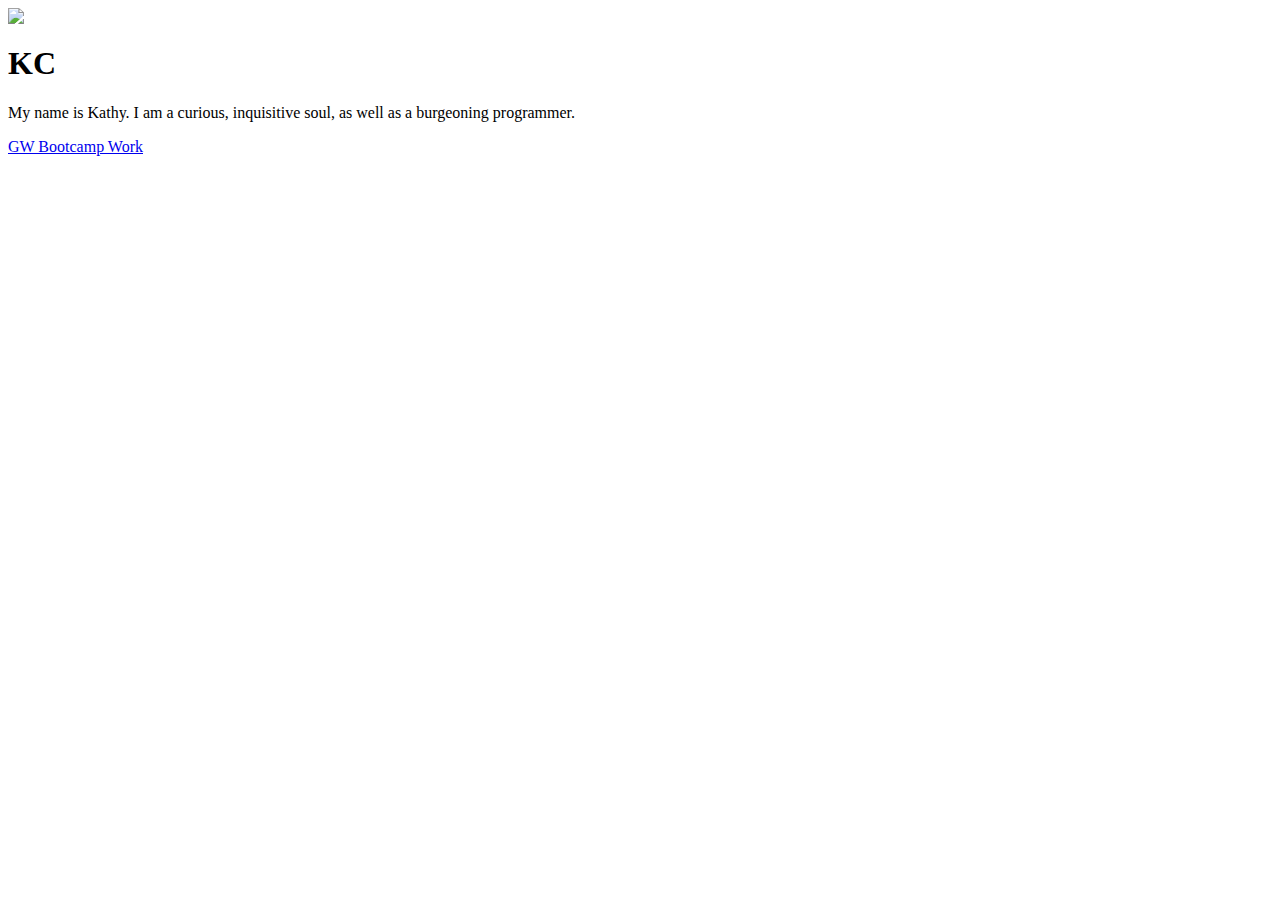
==== index.html @ 9d254126 "test" ====
<html>
    <header>
        <title>Home</title>
    </header>
    <body>
        <img src = "http://i346.photobucket.com/albums/p406/kcaska/BotWLink_zpsmwbxmbax.png"/> 
        <h1>KC</h1>
        <p>My name is Kathy. I am a curious, inquisitive soul, as well as a burgeoning programmer.</p>
        <a href= "https://kckaiser.github.io/GWBootcamp">GW Bootcamp Work</a>
    </body>
</html>
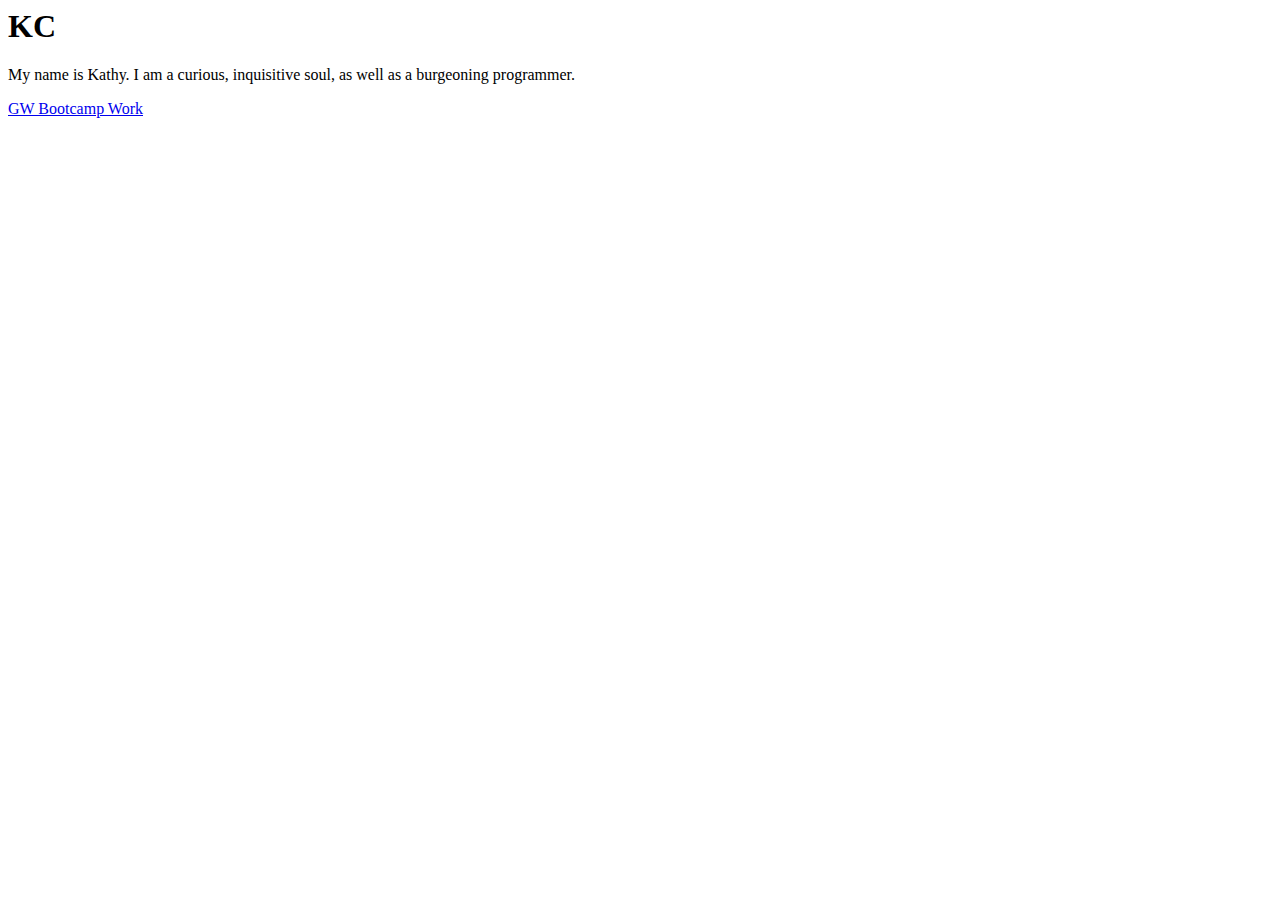
==== commit 8f502302: "test" ====
--- a/index.html
+++ b/index.html
@@ -3,7 +3,7 @@
         <title>Home</title>
     </header>
     <body>
-        <img src = "http://i346.photobucket.com/albums/p406/kcaska/BotWLink_zpsmwbxmbax.png"/> 
+        <weight = "50%", img src = "http://i346.photobucket.com/albums/p406/kcaska/BotWLink_zpsmwbxmbax.png"/> 
         <h1>KC</h1>
         <p>My name is Kathy. I am a curious, inquisitive soul, as well as a burgeoning programmer.</p>
         <a href= "https://kckaiser.github.io/GWBootcamp">GW Bootcamp Work</a>
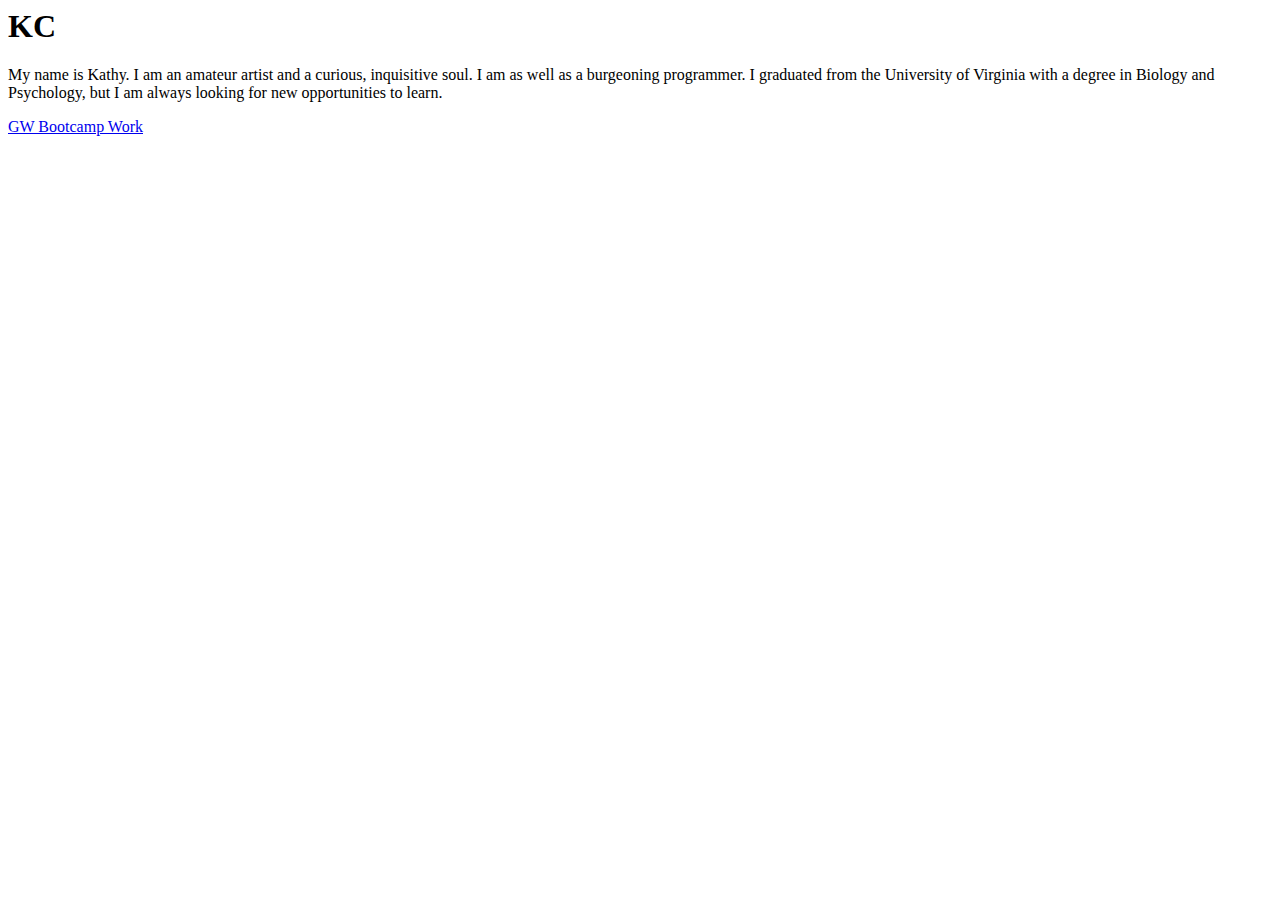
==== commit 970f0e15: "Gosh darnit" ====
--- a/index.html
+++ b/index.html
@@ -5,7 +5,7 @@
     <body>
         <weight = "50%", img src = "http://i346.photobucket.com/albums/p406/kcaska/BotWLink_zpsmwbxmbax.png"/> 
         <h1>KC</h1>
-        <p>My name is Kathy. I am a curious, inquisitive soul, as well as a burgeoning programmer.</p>
+        <p>My name is Kathy. I am an amateur artist and a curious, inquisitive soul. I am as well as a burgeoning programmer. I graduated from the University of Virginia with a degree in Biology and Psychology, but I am always looking for new opportunities to learn.</p>
         <a href= "https://kckaiser.github.io/GWBootcamp">GW Bootcamp Work</a>
     </body>
 </html>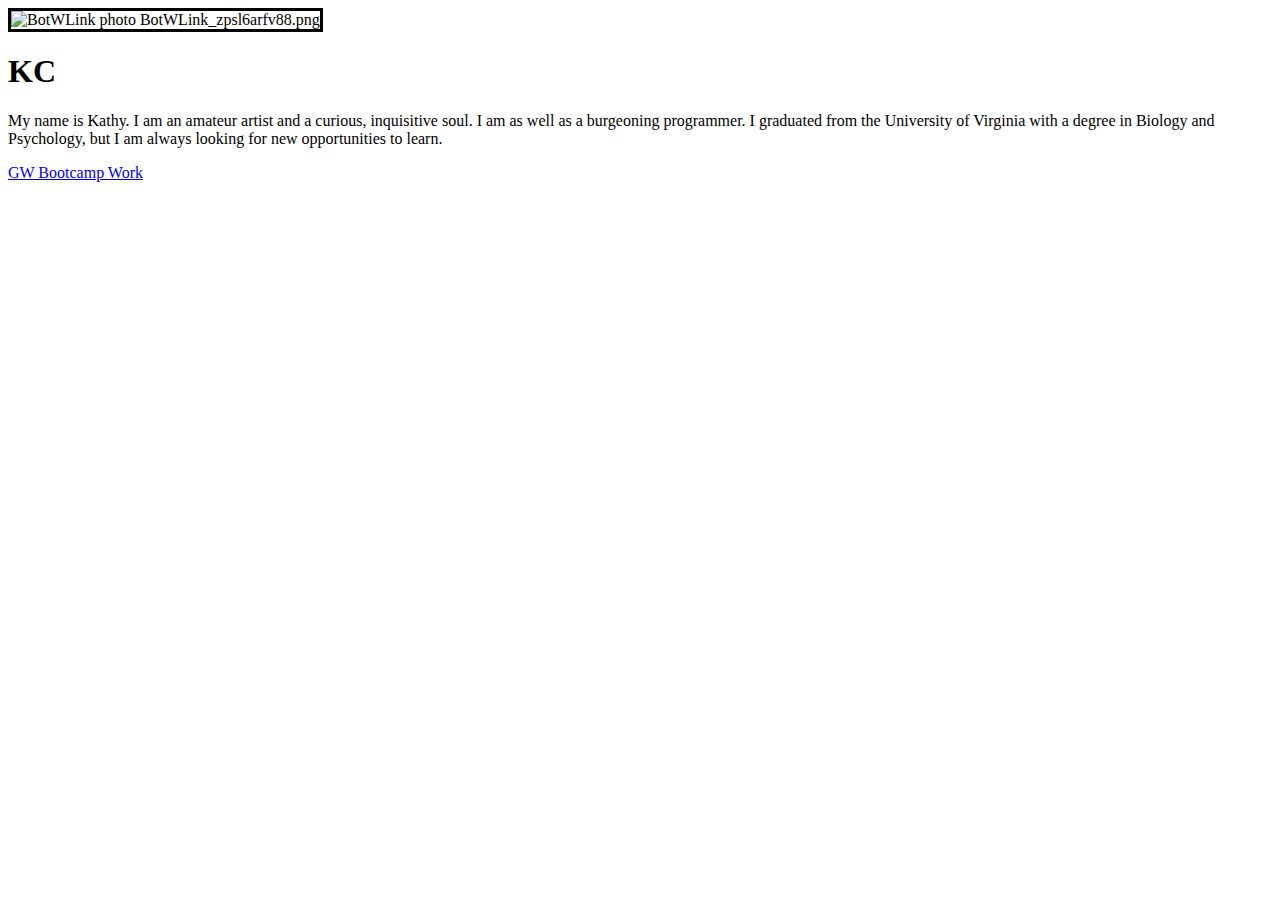
==== commit c915330b: "Testing" ====
--- a/index.html
+++ b/index.html
@@ -3,7 +3,8 @@
         <title>Home</title>
     </header>
     <body>
-        <weight = "50%", img src = "http://i346.photobucket.com/albums/p406/kcaska/BotWLink_zpsmwbxmbax.png"/> 
+        <img src="http://i346.photobucket.com/albums/p406/kcaska/BotWLink_zpsl6arfv88.png" border="3" alt="BotWLink photo BotWLink_zpsl6arfv88.png" weight = "42">
+        
         <h1>KC</h1>
         <p>My name is Kathy. I am an amateur artist and a curious, inquisitive soul. I am as well as a burgeoning programmer. I graduated from the University of Virginia with a degree in Biology and Psychology, but I am always looking for new opportunities to learn.</p>
         <a href= "https://kckaiser.github.io/GWBootcamp">GW Bootcamp Work</a>
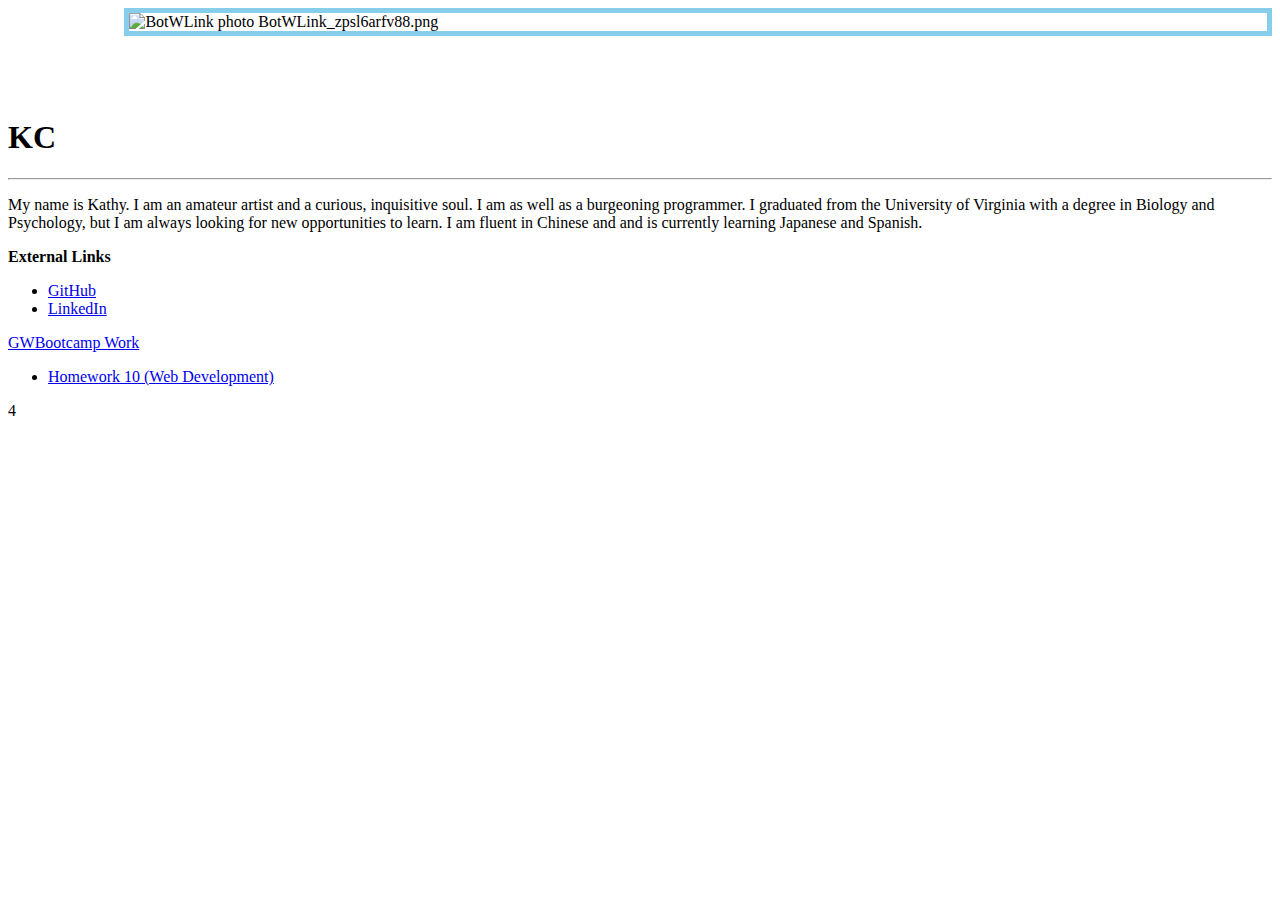
==== commit aee070bb: "Test" ====
--- a/index.html
+++ b/index.html
@@ -1,12 +1,43 @@
+<!DOCTYPE html>
 <html>
     <header>
+        <meta charset="UTF-8">
         <title>Home</title>
-    </header>
+        <link href="https://cdnjs.cloudflare.com/ajax/libs/twitter-bootstrap/2.3.2/css/bootstrap.min.css" rel="stylesheet"/>
+        <link href="style.css" rel = "stylesheet"/>
     <body>
-        <img src="http://i346.photobucket.com/albums/p406/kcaska/BotWLink_zpsl6arfv88.png" border="3" alt="BotWLink photo BotWLink_zpsl6arfv88.png" weight = "42">
-        
-        <h1>KC</h1>
-        <p>My name is Kathy. I am an amateur artist and a curious, inquisitive soul. I am as well as a burgeoning programmer. I graduated from the University of Virginia with a degree in Biology and Psychology, but I am always looking for new opportunities to learn.</p>
-        <a href= "https://kckaiser.github.io/GWBootcamp">GW Bootcamp Work</a>
+        <div class="row-fluid">
+            <div class="span4">
+                <div class="Homeimg"><img src="http://i346.photobucket.com/albums/p406/kcaska/BotWLink_zpsl6arfv88.png" border="3" alt="BotWLink photo BotWLink_zpsl6arfv88.png" height = "30%"><br/><br/><br/><br/><br/></div></div>
+            <div class="span8">
+                <div class="row-fluid">
+                    <div class="span12">
+                        <h1>KC</h1>
+                        <hr / >
+                        <p>My name is Kathy. I am an amateur artist and a curious, inquisitive soul. 
+                            I am as well as a burgeoning programmer. 
+                            I graduated from the University of Virginia with a degree in Biology and Psychology, 
+                            but I am always looking for new opportunities to learn. I am fluent in Chinese and and is currently learning
+                            Japanese and Spanish.</p>
+                    </div>
+
+                </div>
+                <div class="row-fluid">
+                    <div class="span4">
+                        <strong>External Links</strong><br/>
+                        <ul>
+                            <li><a href = "https://github.com/KCKaiser">GitHub</a></li>
+                            <li><a href = "https://www.linkedin.com/in/kathy-chen-253b16143/">LinkedIn</a></li> 
+                        </ul>
+                    </div>
+                    <div class="span4">
+                        <a href = "https://kckaiser.github.io/GWBootcamp">GWBootcamp Work</a>
+                        <ul>
+                            <li><a href = "https://kckaiser.github.io/GWBootcamp/Homework10.html">Homework 10 (Web Development)</a></li>
+                        </ul>
+                    </div>
+                    <div class="span4"><div class="well">4</div></div>
+                </div>
+            </div>
+        </div>
     </body>
-</html>--- a/style.css
+++ b/style.css
@@ -0,0 +1,7 @@
+.Homeimg img{
+	width: 90%;
+	border-width: 5px;
+	float: right;
+	border-style: solid;
+	border-color: skyblue;
+	}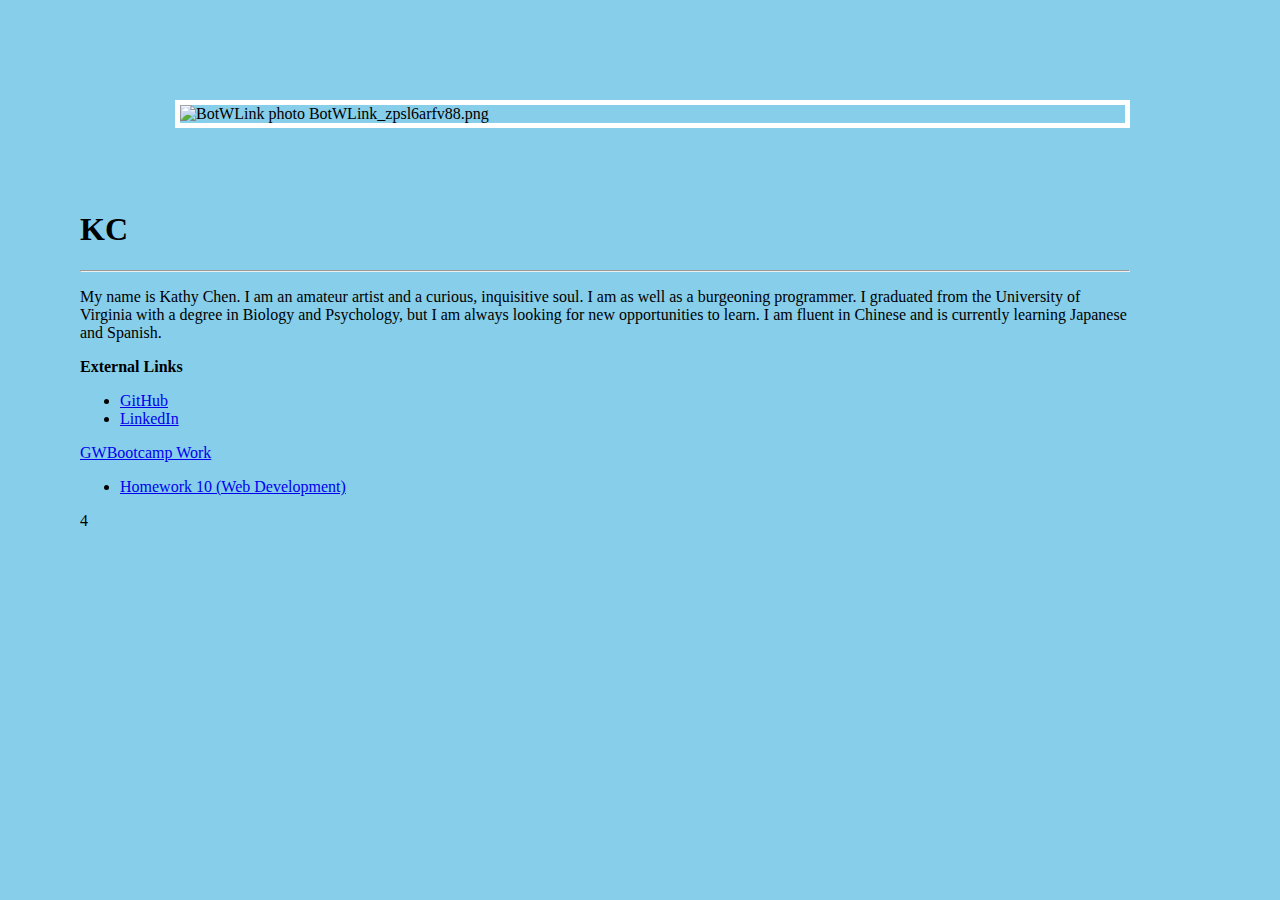
==== commit 13ad4281: "Blargh" ====
--- a/index.html
+++ b/index.html
@@ -14,10 +14,10 @@
                     <div class="span12">
                         <h1>KC</h1>
                         <hr / >
-                        <p>My name is Kathy. I am an amateur artist and a curious, inquisitive soul. 
+                        <p>My name is Kathy Chen. I am an amateur artist and a curious, inquisitive soul. 
                             I am as well as a burgeoning programmer. 
                             I graduated from the University of Virginia with a degree in Biology and Psychology, 
-                            but I am always looking for new opportunities to learn. I am fluent in Chinese and and is currently learning
+                            but I am always looking for new opportunities to learn. I am fluent in Chinese and  is currently learning
                             Japanese and Spanish.</p>
                     </div>
 
--- a/style.css
+++ b/style.css
@@ -3,5 +3,12 @@
 	border-width: 5px;
 	float: right;
 	border-style: solid;
-	border-color: skyblue;
+	border-color: white;
+	}
+body {
+		margin-top: 100px;
+		margin-bottom: 100px;
+		margin-right: 150px;
+		margin-left: 80px;
+		background-color: skyblue
 	}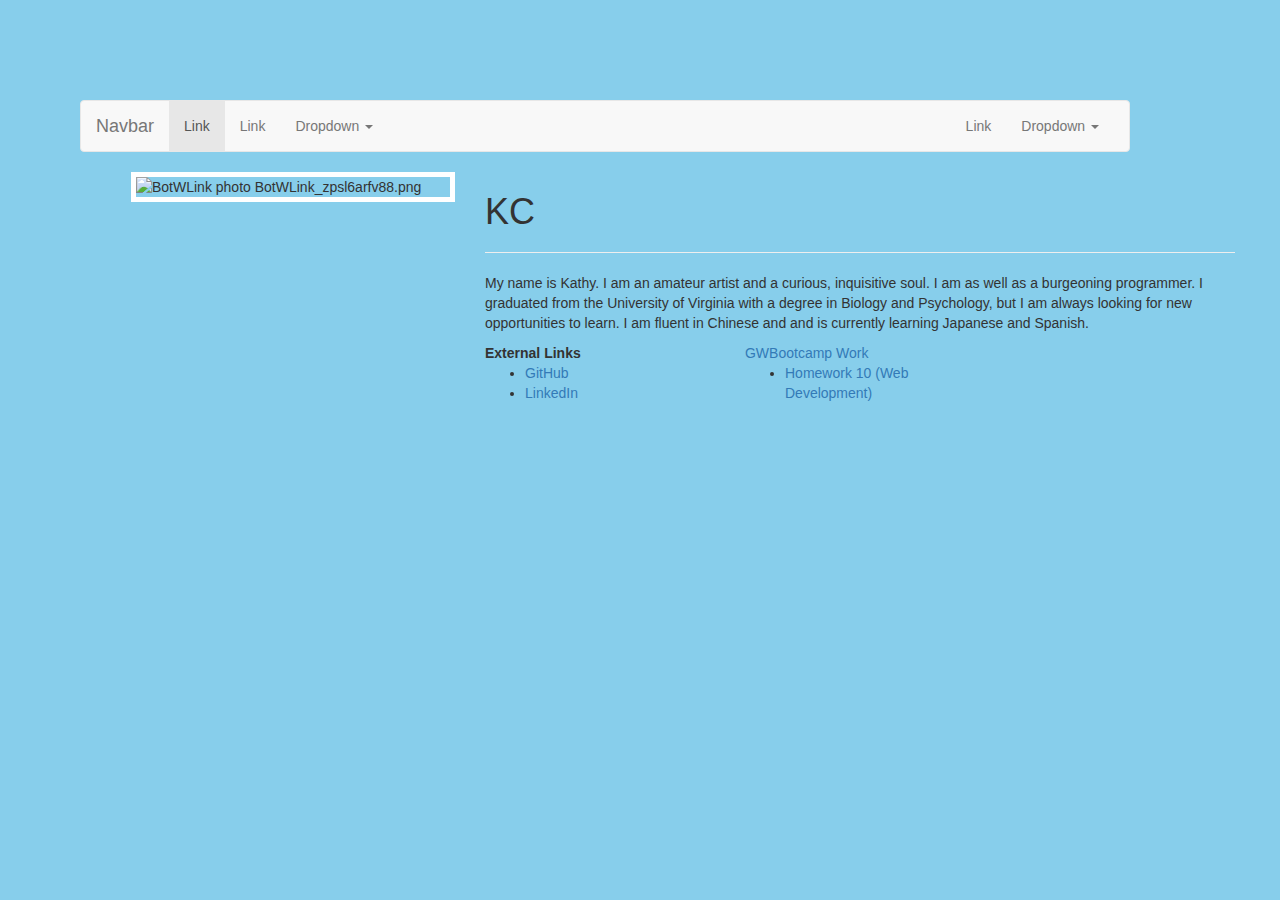
==== commit 02431d31: "Test" ====
--- a/index.html
+++ b/index.html
@@ -3,41 +3,106 @@
     <header>
         <meta charset="UTF-8">
         <title>Home</title>
-        <link href="https://cdnjs.cloudflare.com/ajax/libs/twitter-bootstrap/2.3.2/css/bootstrap.min.css" rel="stylesheet"/>
+        <link href="https://stackpath.bootstrapcdn.com/bootstrap/3.3.7/css/bootstrap.min.css" rel="stylesheet"/>
         <link href="style.css" rel = "stylesheet"/>
+        <script src="https://code.jquery.com/jquery-3.1.1.slim.min.js" integrity="sha384-A7FZj7v+d/sdmMqp/nOQwliLvUsJfDHW+k9Omg/a/EheAdgtzNs3hpfag6Ed950n" crossorigin="anonymous"></script>
+        <script src="https://cdnjs.cloudflare.com/ajax/libs/twitter-bootstrap/3.3.7/js/bootstrap.min.js"></script>
     <body>
-        <div class="row-fluid">
-            <div class="span4">
-                <div class="Homeimg"><img src="http://i346.photobucket.com/albums/p406/kcaska/BotWLink_zpsl6arfv88.png" border="3" alt="BotWLink photo BotWLink_zpsl6arfv88.png" height = "30%"><br/><br/><br/><br/><br/></div></div>
-            <div class="span8">
-                <div class="row-fluid">
-                    <div class="span12">
-                        <h1>KC</h1>
-                        <hr / >
-                        <p>My name is Kathy Chen. I am an amateur artist and a curious, inquisitive soul. 
-                            I am as well as a burgeoning programmer. 
-                            I graduated from the University of Virginia with a degree in Biology and Psychology, 
-                            but I am always looking for new opportunities to learn. I am fluent in Chinese and  is currently learning
-                            Japanese and Spanish.</p>
+            <nav class="navbar navbar-default">
+                    <div class="container-fluid">
+                      <!-- Brand and toggle get grouped for better mobile display -->
+                      <div class="navbar-header">
+                        <button type="button" class="navbar-toggle collapsed" data-toggle="collapse" data-target="#bs-example-navbar-collapse-1" aria-expanded="false">
+                        <span class="sr-only">Toggle navigation</span>
+                        <span class="icon-bar"></span>
+                        <span class="icon-bar"></span>
+                        <span class="icon-bar"></span>
+                      </button>
+                        <a class="navbar-brand" href="#">Navbar</a>
+                      </div>
+                
+                      <!-- Collect the nav links, forms, and other content for toggling -->
+                      <div class="collapse navbar-collapse" id="bs-example-navbar-collapse-1">
+                        <ul class="nav navbar-nav">
+                          <li class="active"><a href="#">Link <span class="sr-only">(current)</span></a></li>
+                          <li><a href="#">Link</a></li>
+                          <li class="dropdown">
+                            <a href="#" class="dropdown-toggle" data-toggle="dropdown" role="button" aria-haspopup="true" aria-expanded="false">Dropdown <span class="caret"></span></a>
+                            <ul class="dropdown-menu">
+                              <li><a href="#">Action</a></li>
+                              <li><a href="#">Another action</a></li>
+                              <li><a href="#">Something else here</a></li>
+                              <li role="separator" class="divider"></li>
+                              <li><a href="#">Separated link</a></li>
+                              <li role="separator" class="divider"></li>
+                              <li><a href="#">One more separated link</a></li>
+                            </ul>
+                          </li>
+                        </ul>
+                        <ul class="nav navbar-nav navbar-right">
+                          <li><a href="#">Link</a></li>
+                          <li class="dropdown">
+                            <a href="#" class="dropdown-toggle" data-toggle="dropdown" role="button" aria-haspopup="true" aria-expanded="false">Dropdown <span class="caret"></span></a>
+                            <ul class="dropdown-menu">
+                              <li><a href="#">Action</a></li>
+                              <li><a href="#">Another action</a></li>
+                              <li><a href="#">Something else here</a></li>
+                              <li role="separator" class="divider"></li>
+                              <li><a href="#">Separated link</a></li>
+                            </ul>
+                          </li>
+                        </ul>
+                      </div>
+                      <!-- /.navbar-collapse -->
+                    </div>
+                    <!-- /.container-fluid -->
+                  </nav>
+
+
+
+                  <div class = "container">
+                  <div class="row">
+                        <div class="col-md-4">
+                            <div class="Homeimg"><img src="http://i346.photobucket.com/albums/p406/kcaska/BotWLink_zpsl6arfv88.png" border="3" alt="BotWLink photo BotWLink_zpsl6arfv88.png" height = "30%">
+                                <br/>
+                                <br/>
+                                <br/>
+                                <br/>
+                                <br/>
+                            </div>
+                        </div>
+                        <div class="col-md-8">
+                            <div class="row">
+                                <div class="col-md-12">
+                                    <h1>KC</h1>
+                                     <hr / >
+                                    <p>My name is Kathy. I am an amateur artist and a curious, inquisitive soul. 
+                                            I am as well as a burgeoning programmer. 
+                                            I graduated from the University of Virginia with a degree in Biology and Psychology, 
+                                            but I am always looking for new opportunities to learn. I am fluent in Chinese and and is currently learning
+                                            Japanese and Spanish.</p>
+                                </div>
+                            </div>
+                            <div class="row">
+                                <div class="col-md-4">
+                                        <strong>External Links</strong><br/>
+                                        <ul>
+                                            <li><a href = "https://github.com/KCKaiser">GitHub</a></li>
+                                            <li><a href = "https://www.linkedin.com/in/kathy-chen-253b16143/">LinkedIn</a></li> 
+                                        </ul>
+                                </div>
+                                <div class="col-md-4">
+                                        <a href = "https://kckaiser.github.io/GWBootcamp">GWBootcamp Work</a>
+                                        <ul>
+                                            <li><a href = "https://kckaiser.github.io/GWBootcamp/Homework10.html">Homework 10 (Web Development)</a></li>
+                                        </ul>
+                                </div>
+                            </div>
+                        </div>
+                    </div>
+                    
                     </div>
 
-                </div>
-                <div class="row-fluid">
-                    <div class="span4">
-                        <strong>External Links</strong><br/>
-                        <ul>
-                            <li><a href = "https://github.com/KCKaiser">GitHub</a></li>
-                            <li><a href = "https://www.linkedin.com/in/kathy-chen-253b16143/">LinkedIn</a></li> 
-                        </ul>
-                    </div>
-                    <div class="span4">
-                        <a href = "https://kckaiser.github.io/GWBootcamp">GWBootcamp Work</a>
-                        <ul>
-                            <li><a href = "https://kckaiser.github.io/GWBootcamp/Homework10.html">Homework 10 (Web Development)</a></li>
-                        </ul>
-                    </div>
-                    <div class="span4"><div class="well">4</div></div>
-                </div>
-            </div>
-        </div>
+            
+
     </body>
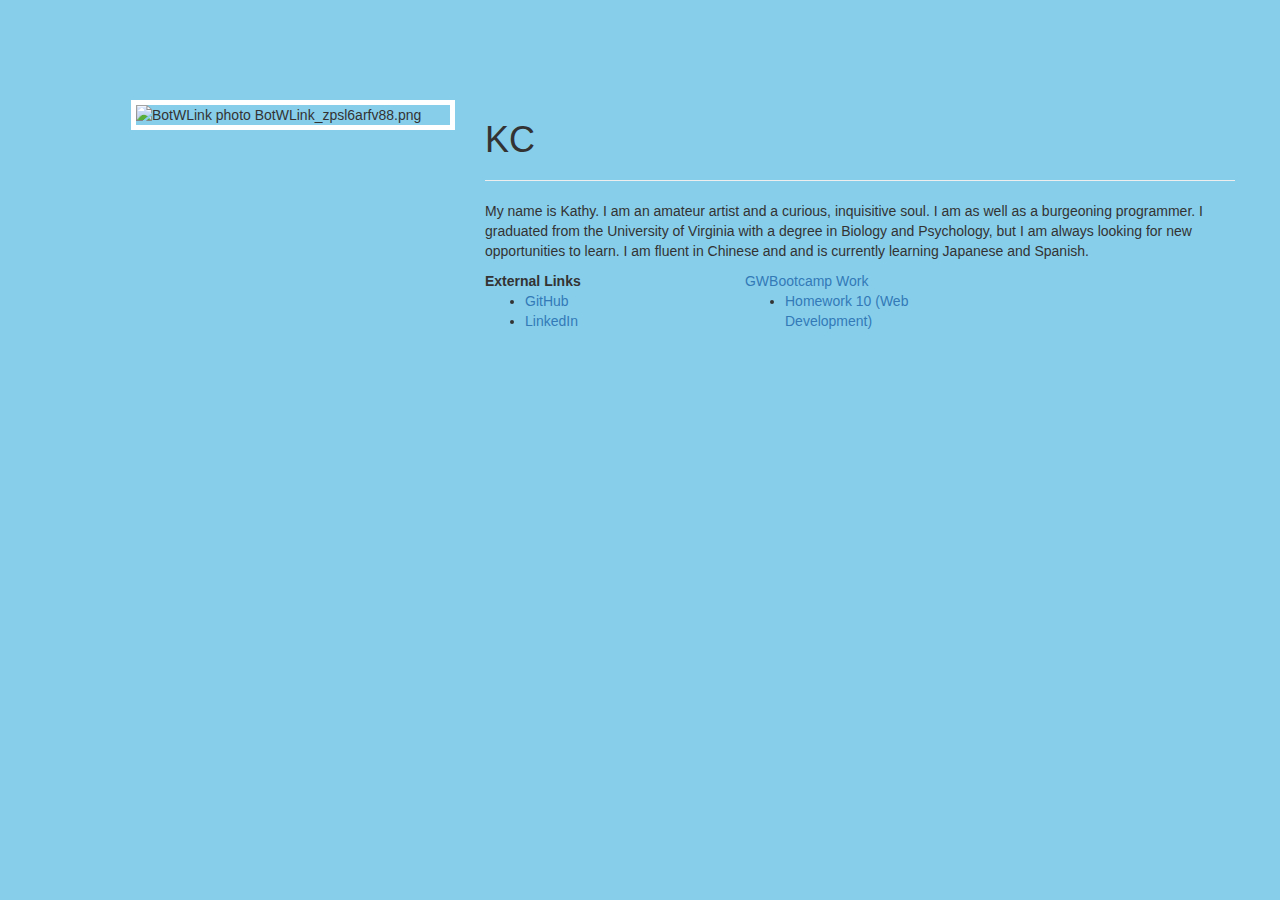
==== commit 1190946f: "HTML" ====
--- a/index.html
+++ b/index.html
@@ -8,57 +8,7 @@
         <script src="https://code.jquery.com/jquery-3.1.1.slim.min.js" integrity="sha384-A7FZj7v+d/sdmMqp/nOQwliLvUsJfDHW+k9Omg/a/EheAdgtzNs3hpfag6Ed950n" crossorigin="anonymous"></script>
         <script src="https://cdnjs.cloudflare.com/ajax/libs/twitter-bootstrap/3.3.7/js/bootstrap.min.js"></script>
     <body>
-            <nav class="navbar navbar-default">
-                    <div class="container-fluid">
-                      <!-- Brand and toggle get grouped for better mobile display -->
-                      <div class="navbar-header">
-                        <button type="button" class="navbar-toggle collapsed" data-toggle="collapse" data-target="#bs-example-navbar-collapse-1" aria-expanded="false">
-                        <span class="sr-only">Toggle navigation</span>
-                        <span class="icon-bar"></span>
-                        <span class="icon-bar"></span>
-                        <span class="icon-bar"></span>
-                      </button>
-                        <a class="navbar-brand" href="#">Navbar</a>
-                      </div>
-                
-                      <!-- Collect the nav links, forms, and other content for toggling -->
-                      <div class="collapse navbar-collapse" id="bs-example-navbar-collapse-1">
-                        <ul class="nav navbar-nav">
-                          <li class="active"><a href="#">Link <span class="sr-only">(current)</span></a></li>
-                          <li><a href="#">Link</a></li>
-                          <li class="dropdown">
-                            <a href="#" class="dropdown-toggle" data-toggle="dropdown" role="button" aria-haspopup="true" aria-expanded="false">Dropdown <span class="caret"></span></a>
-                            <ul class="dropdown-menu">
-                              <li><a href="#">Action</a></li>
-                              <li><a href="#">Another action</a></li>
-                              <li><a href="#">Something else here</a></li>
-                              <li role="separator" class="divider"></li>
-                              <li><a href="#">Separated link</a></li>
-                              <li role="separator" class="divider"></li>
-                              <li><a href="#">One more separated link</a></li>
-                            </ul>
-                          </li>
-                        </ul>
-                        <ul class="nav navbar-nav navbar-right">
-                          <li><a href="#">Link</a></li>
-                          <li class="dropdown">
-                            <a href="#" class="dropdown-toggle" data-toggle="dropdown" role="button" aria-haspopup="true" aria-expanded="false">Dropdown <span class="caret"></span></a>
-                            <ul class="dropdown-menu">
-                              <li><a href="#">Action</a></li>
-                              <li><a href="#">Another action</a></li>
-                              <li><a href="#">Something else here</a></li>
-                              <li role="separator" class="divider"></li>
-                              <li><a href="#">Separated link</a></li>
-                            </ul>
-                          </li>
-                        </ul>
-                      </div>
-                      <!-- /.navbar-collapse -->
-                    </div>
-                    <!-- /.container-fluid -->
-                  </nav>
-
-
+        
 
                   <div class = "container">
                   <div class="row">
--- a/style.css
+++ b/style.css
@@ -11,4 +11,18 @@
 		margin-right: 150px;
 		margin-left: 80px;
 		background-color: skyblue
-	}+	}
+
+.navbar{
+	font-family: "Times New Roman", Times, serif; 
+	border-width: 5px;
+	border-color: rgb(39, 236, 161);
+	background-color: white;
+	}
+.navbar-brand{
+		border-width: 5px;
+		border-color: rgb(122, 255, 204);
+		font-family: "Times New Roman", Times, serif; 
+		background-color: white;
+	}
+
